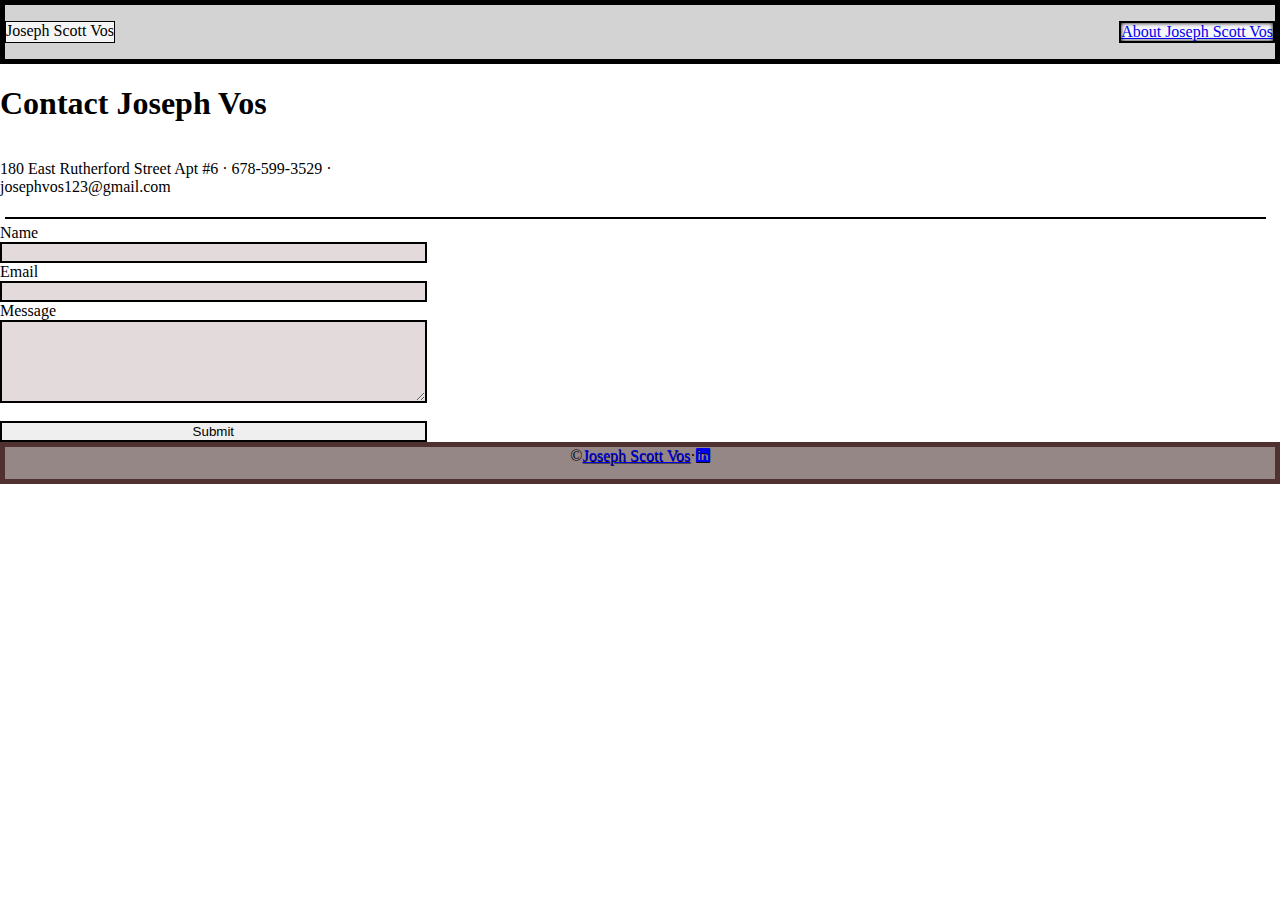
==== contact.html @ 49019b7b "1st website commit, over the weekend" ====
<!DOCTYPE html>
<html lang="en">
<head>
    <meta charset="UTF-8">
    <meta name="viewport" content="width=device-width, initial-scale=1.0">
    <title>Contact Joseph Vos</title>
    <link rel="stylesheet" a href="css/style.css">
    <link rel="stylesheet"  href="https://cdnjs.cloudflare.com/ajax/libs/font-awesome/6.0.0-beta3/css/all.min.css">
    <link rel="preconnect" href="https://fonts.googleapis.com">
<link rel="preconnect" href="https://fonts.gstatic.com" crossorigin>
<link href="https://fonts.googleapis.com/css2?family=Merriweather:ital,wght@0,300;0,400;0,700;0,900;1,300;1,400;1,700;1,900&display=swap" rel="stylesheet">
</head>
<body>
    <nav>
        <p>Joseph Scott Vos</p>
        <p><a href="index.html">About Joseph Scott Vos</a></p>
    </nav>
    <div class="one-col">

    <form method="POST" form action="https://formsubmit.co/39aa2d5d6c915bbad171106425e1aecd">
   
       <h1>Contact Joseph Vos</h1>
       <p>180 East Rutherford Street Apt #6 &middot 678-599-3529 &middot josephvos123@gmail.com</p>
       <hr width ="295%">
    
      Name 
    <input type="text" name="name">
      
        Email 
       <input type="email" name="email">
        
      
      Message         
     <textarea name="message" rows="5" cols="20"></textarea>
       
<br>
<button type="submit">Submit</button>

<input type="hidden" name="_next" value="http://127.0.0.1:5500/thankyou.html">

    </form>
</div>
    <footer>&copy <a href="index.html">Joseph Scott Vos</a> &middot <a href="https://www.linkedin.com/in/joseph-vos/">
        <i class="fab fa-linkedin"></i> </a></p></footer>
</body>
</html>
---- css/style.css ----
/* General Styles */
body {

  margin: 0;
  padding: 0;
}

/* Nav Styles */
nav {

  background-color: lightgrey;
  border: 5px solid black;
  display: flex;
  justify-content: space-between;
}

nav p, nav a {
  background-color: whitesmoke;
  border: 1px solid black;
  display: flex;
  justify-content: space-between;
}

nav a {
  background-color: ghostwhite;
  box-shadow: inset 0 0 4px black;
  display: flex;
  justify-content: space-between;
}

nav a:hover {
  background-color: rgb(111, 129, 218);
  border: 2px solid black;
  display: flex;
  justify-content: space-between;
}

footer {
  background-color: rgb(150, 135, 135);
  border: 5px solid rgb(80, 49, 49);
  display: flex;
  justify-content: center;
}

footer a {
  background-color: rgb(150, 135, 135);
  text-shadow: 0.5px 0.5px 0.5px rgb(12, 9, 9);
 
}

footer a:hover {
  background-color: rgb(111, 129, 218);
  border: 2px solid black;

}

/* Splash Section */
.splash {
  background-color: rgb(237, 127, 127);
}

.splash h1 {
  font-family: "Merriweather", serif;
  font-weight: 400;
  font-style: normal;
  color: rgb(51, 2, 2);
}

.splash img {

  border: 2px solid black;
}

.splash p {
  font-family: "Merriweather", serif;
  font-weight: 400;
  font-style: normal;
  color: rgb(27, 2, 2);
}

/* Horizontal Rules */
hr {
  border: 1px solid black;
 
  margin: 5px;
  
}

/* Sections */
section {
  background-color: rosybrown;
}

/* Section Headings */
section h2 {
  font-family: "Merriweather", serif;
  font-weight: 400;
  font-style: normal;
  color: rgb(51, 2, 2);
}

/* Paragraph Styles */
section p {
  font-family: "Merriweather", serif;
  font-weight: 400;
  font-style: normal;
 
  color: rgb(6, 1, 1);
}

/* link styles */
section a {
color: darkgreen;
  text-decoration: none;
  
  
}
section a:hover {
text-decoration: wavy underline;
font-size: 110%;

}

/* List Styles */
ul {
  list-style-type: square;
}

dl {
  display: grid;
  grid-template-columns: 2fr 7fr;
 font-size: 99.9%;
}
dl dt{
  display: grid;
  grid-template-columns: 2fr 7fr;
}
dl dd{
  display: grid;
  grid-template-columns: 2fr 7fr;
}

/* Project Section */
.three-col {

  display: grid;
 grid-template-columns: 1fr 1fr 1fr;

}

.card 
{
  display: grid;
  place-items: center;
  padding: 5px;
  background-color: rgb(232, 168, 168);
  margin: 5px;
  border: 1px solid black;
 
}

.card img {
border: 1px solid black;
width: 300px;
height: 300px;
justify-content: center;


}

.card h3 {
  font-family: "Merriweather", serif;
  font-weight: 400;
  font-style: normal;
  color: rgb(28, 9, 9);
}

/* Contact Page Styles */
.one-col {
  display: grid;
  grid-template-columns: 1fr 1fr 1fr;
}

.one-col form {
  display: grid;
  grid-template-columns: 1fr;
  
}

.one-col form input, form textarea {
  display: grid;
  grid-template-columns: 1fr;
  border: 2px solid black;
  background-color: rgb(227, 219, 219);
  
  
}

.one-col form input:focus, form textarea:focus {
  display: grid;
  grid-template-columns: 1fr;
  border: 2px solid black;
}

.one-col form button {
  display: grid;
  grid-template-columns: 1fr;
  border: 2px solid black;
}

.one-col form button:hover {
  display: grid;
  grid-template-columns: 1fr;
  background-color: rgb(111, 129, 218);
  border: 2px solid black;
}
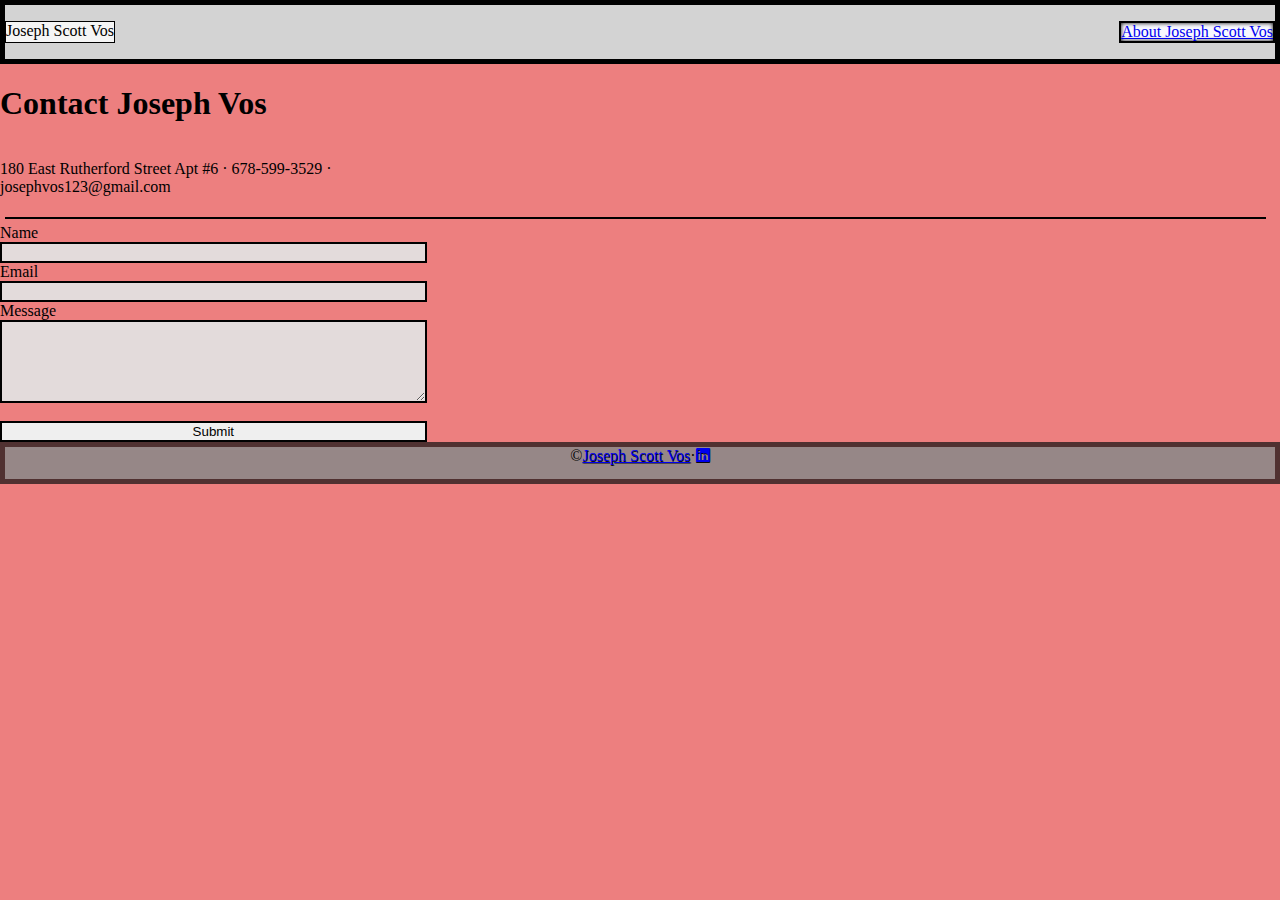
==== commit e6fb91ba: "Fixed my thank you form submission" ====
--- a/contact.html
+++ b/contact.html
@@ -36,7 +36,7 @@
 <br>
 <button type="submit">Submit</button>
 
-<input type="hidden" name="_next" value="http://127.0.0.1:5500/thankyou.html">
+<input type="hidden" name="_next" value="http://josephvoscv.vercel.app/thankyou.html">
 
     </form>
 </div>
--- a/css/style.css
+++ b/css/style.css
@@ -3,6 +3,7 @@
 
   margin: 0;
   padding: 0;
+  background-color: rgb(237, 127, 127);
 }
 
 /* Nav Styles */
@@ -214,3 +215,4 @@
   background-color: rgb(111, 129, 218);
   border: 2px solid black;
 }
+
